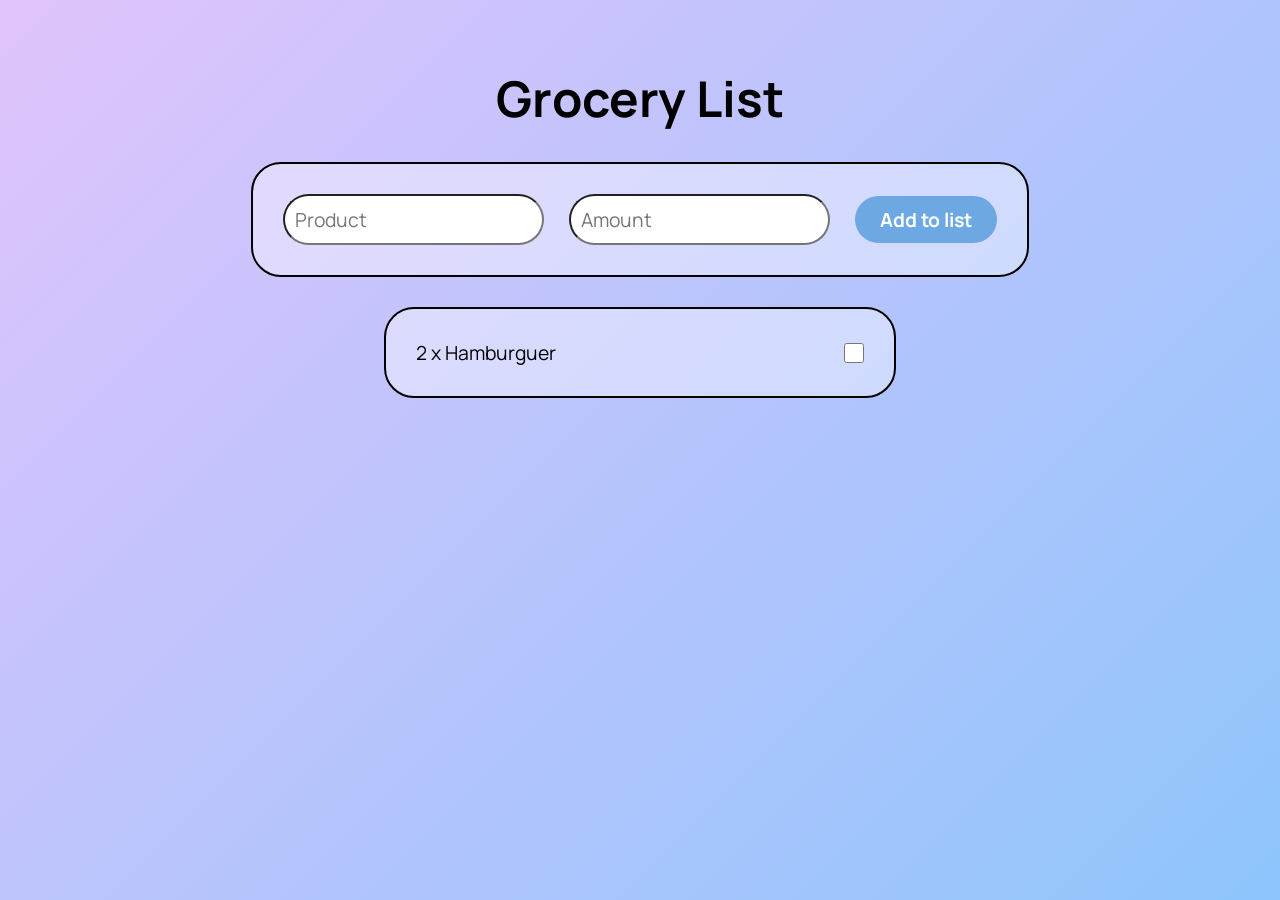
==== GroceryList/index.html @ 409bc1a7 "Updates" ====
<!DOCTYPE html>
<html lang="en">
  <head>
    <meta charset="UTF-8" />
    <meta name="viewport" content="width=device-width, initial-scale=1.0" />
    <title>Grocery List</title>
    <link rel="preconnect" href="https://fonts.googleapis.com" />
    <link rel="preconnect" href="https://fonts.gstatic.com" crossorigin />
    <link
      href="https://fonts.googleapis.com/css2?family=Lexend+Deca:wght@100..900&family=Manrope:wght@200..800&family=Red+Hat+Display:ital,wght@0,300..900;1,300..900&family=Urbanist:ital,wght@0,100..900;1,100..900&display=swap"
      rel="stylesheet"
    />
    <link rel="stylesheet" href="./styles.css" />
  </head>
  <body>
    <main>
      <h1>Grocery List</h1>
      <form id="form">
        <input
          type="text"
          name="product-name"
          id="product-name"
          placeholder="Product"
        />
        <input type="number" name="amount" id="amount" placeholder="Amount" />
        <button type="submit" id="form-button">Add to list</button>
      </form>
      <ul id="list">
        <li>
          <span id="product-amount">2 x Hamburguer</span>
          <input type="checkbox" id="checkbox" name="checkbox" />
        </li>
      </ul>
    </main>
  </body>
  <script src="./scripts.js"></script>
</html>
---- GroceryList/styles.css ----
* {
  margin: 0;
  padding: 0;
  box-sizing: border-box;
  font-family: "Manrope", sans-serif;
  font-size: 1.1rem;
}

body {
  overflow: hidden;
  background: linear-gradient(135deg, #e0c3fc, #8ec5fc);
}

h1 {
  font-size: 2.8rem;
  font-weight: bold;
}

main {
  height: 100vh;
  padding: 5% 10%;
  display: flex;
  align-items: center;
  flex-direction: column;
  position: relative;
  gap: 30px;
}

main form {
  display: flex;
  justify-content: center;
  align-items: center;
  gap: 25px;
  padding: 30px;
  border: 2px solid black;
  border-radius: 30px;
  background-color: rgba(255, 255, 255, 0.385);
}

@media only screen and (max-width: 768px) {
  main form {
    flex-wrap: wrap;
  }
}

main form input {
  padding: 10px;
  border-radius: 30px;
}

main form button {
  padding: 10px 25px;
  font-weight: bold;
  border-radius: 30px;
  background-color: #6ea8e3;
  color: white;
  border: none;
  transition: 0.5s;
  cursor: pointer;
}

main form button:hover {
  background-color:  rgb(185, 115, 228);
}

main ul {
  width: 40vw;
  min-width: 300px;
  display: flex;
  justify-content: center;
  align-items: center;
  flex-direction: column;
  gap: 25px;
  list-style: none;
  padding: 30px;
  border: 2px solid black;
  border-radius: 30px;
  max-height: 50vh;
  overflow: scroll;
  background-color: rgba(255, 255, 255, 0.385);
}
main ul li {
  width: 100%;
  display: flex;
  justify-content: space-between;
  align-items: center;
  flex-direction: row;
}

main ul li input {
  height: 20px;
  width: 20px;
  cursor: pointer;
}

main ul li input[type="checkbox"]:checked {
  accent-color: rgb(191, 109, 241);
}
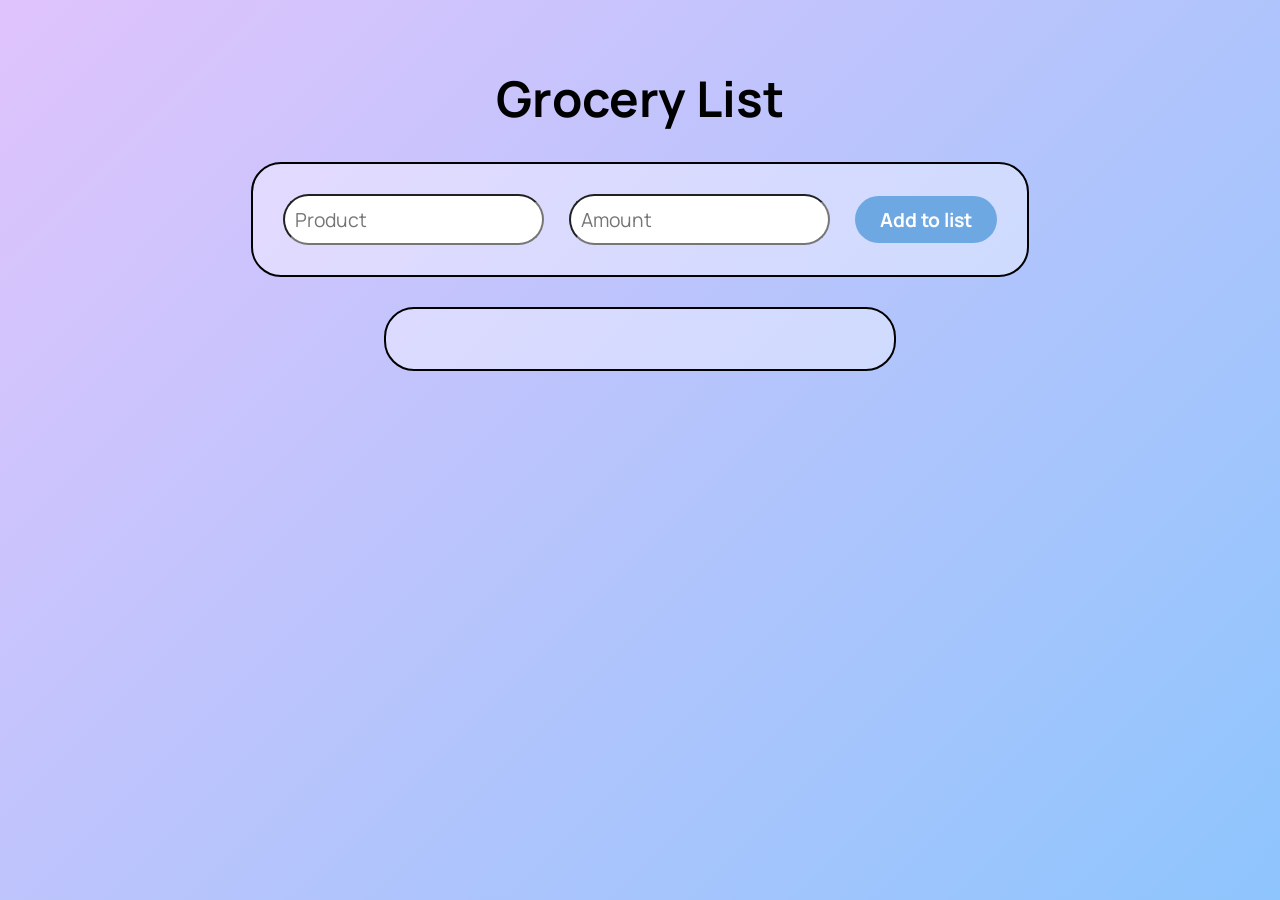
==== commit 0f6260d7: "Updates" ====
--- a/GroceryList/index.html
+++ b/GroceryList/index.html
@@ -26,10 +26,6 @@
         <button type="submit" id="form-button">Add to list</button>
       </form>
       <ul id="list">
-        <li>
-          <span id="product-amount">2 x Hamburguer</span>
-          <input type="checkbox" id="checkbox" name="checkbox" />
-        </li>
       </ul>
     </main>
   </body>
--- a/GroceryList/styles.css
+++ b/GroceryList/styles.css
@@ -96,3 +96,7 @@
 main ul li input[type="checkbox"]:checked {
   accent-color: rgb(191, 109, 241);
 }
+
+.checked {
+  text-decoration: line-through;
+}
